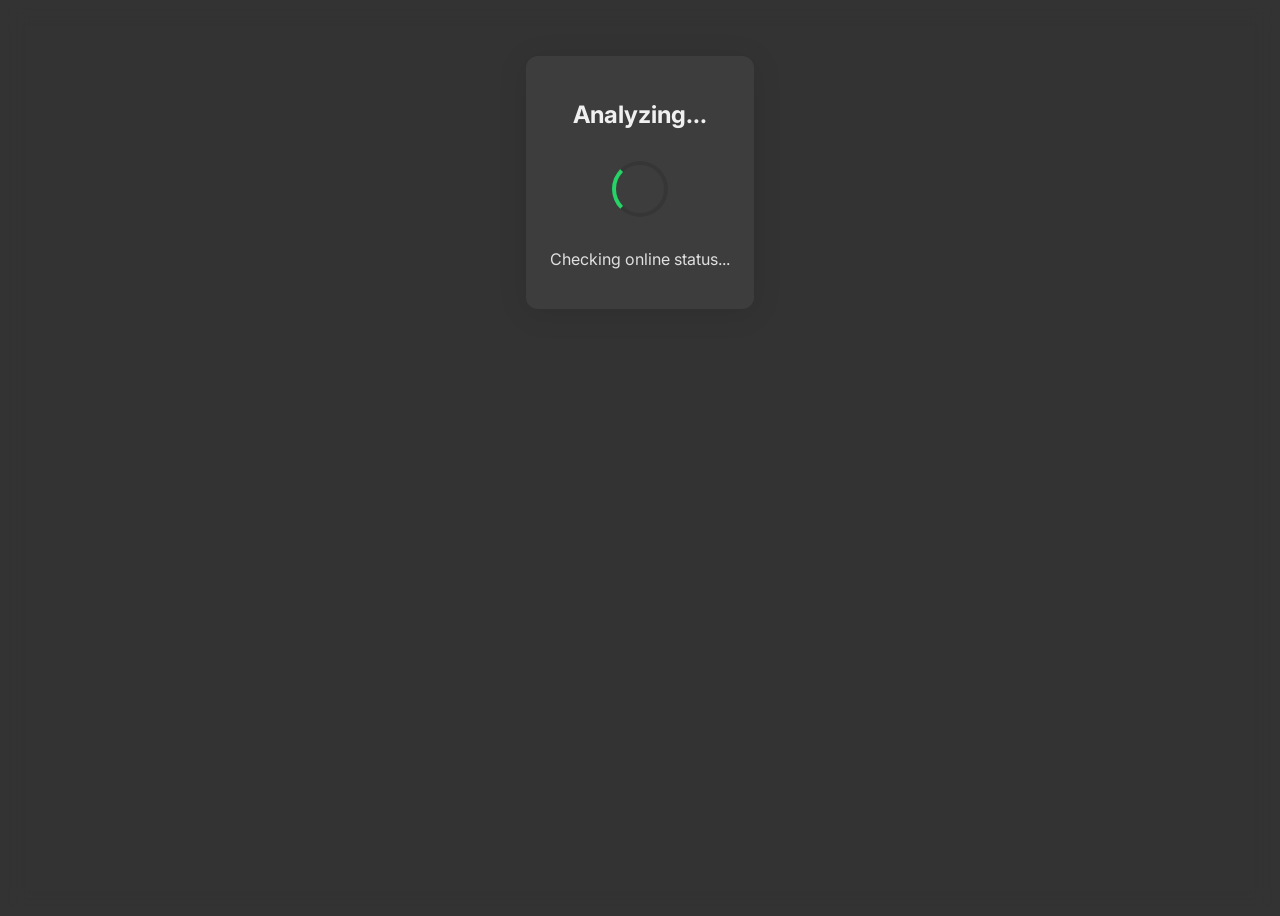
==== loading.html @ 8806ff9f "Move site files to repo root for GitHub Pages" ====
<!DOCTYPE html>
<html lang="en">
<head>
    <meta charset="UTF-8">
    <meta name="viewport" content="width=device-width, initial-scale=1.0">
    <title>Analyzing...</title>
    <link rel="stylesheet" href="styles.css">
    <link rel="preconnect" href="https://fonts.googleapis.com">
    <link rel="preconnect" href="https://fonts.gstatic.com" crossorigin>
    <link href="https://fonts.googleapis.com/css2?family=Inter:wght@400;600&display=swap" rel="stylesheet">
    <style>
        .spinner {
            border: 4px solid rgba(0,0,0,0.1);
            border-left-color: #25D366;
            border-radius: 50%;
            width: 48px;
            height: 48px;
            animation: spin 1s linear infinite;
            margin:auto;
            margin-top:2rem;
        }
        @keyframes spin { to { transform: rotate(360deg); } }
    </style>
</head>
<body>
<div class="glass" style="max-width: 420px; margin:auto; margin-top:3rem; text-align:center;">
    <h2>Analyzing...</h2>
    <div class="spinner"></div>
    <div id="loadingMessages"></div>
</div>
<script>
const messages = [
    "Checking online status...",
    "Fetching public activity...",
    "Loading results..."
];
let index = 0;
function showMessage() {
    if(index < messages.length) {
        const p = document.createElement('p');
        p.textContent = messages[index];
        document.getElementById('loadingMessages').appendChild(p);
        index++;
        setTimeout(showMessage, 4000);
    }
}
showMessage();
setTimeout(function(){
    window.location.href='results.html';
},15000);
</script>
</body>
</html>
---- styles.css ----
/* Custom styles for the site */
body {
  font-family: 'Inter', 'Poppins', sans-serif;
  background: rgba(0,0,0,0.8);
  backdrop-filter: blur(8px);
  min-height: 100vh;
  display: flex;
  flex-direction: column;
}
.glass {
  background: rgba(255, 255, 255, 0.05);
  border-radius: 0.75rem;
  backdrop-filter: blur(10px);
  box-shadow: 0 4px 30px rgba(0, 0, 0, 0.1);
  padding: 1.5rem;
  color: #f0f0f0;
}
button {
  background-color: #25D366;
  color: #fff;
  border: none;
  padding: 0.75rem 1.25rem;
  border-radius: 0.5rem;
  cursor: pointer;
  font-weight: 600;
}
button:disabled {
  opacity: 0.6;
  cursor: default;
}
.header {
  display: flex;
  align-items: center;
  gap: 0.5rem;
  margin-bottom: 1rem;
}
.step {
  display: flex;
  align-items: center;
  gap: 0.5rem;
  margin-top: 0.5rem;
  color: #e0e0e0;
}
#loadingMessages {
  margin-top: 2rem;
  color: #e0e0e0;
}
#advancedBtn {
  margin-top: 1.5rem;
}
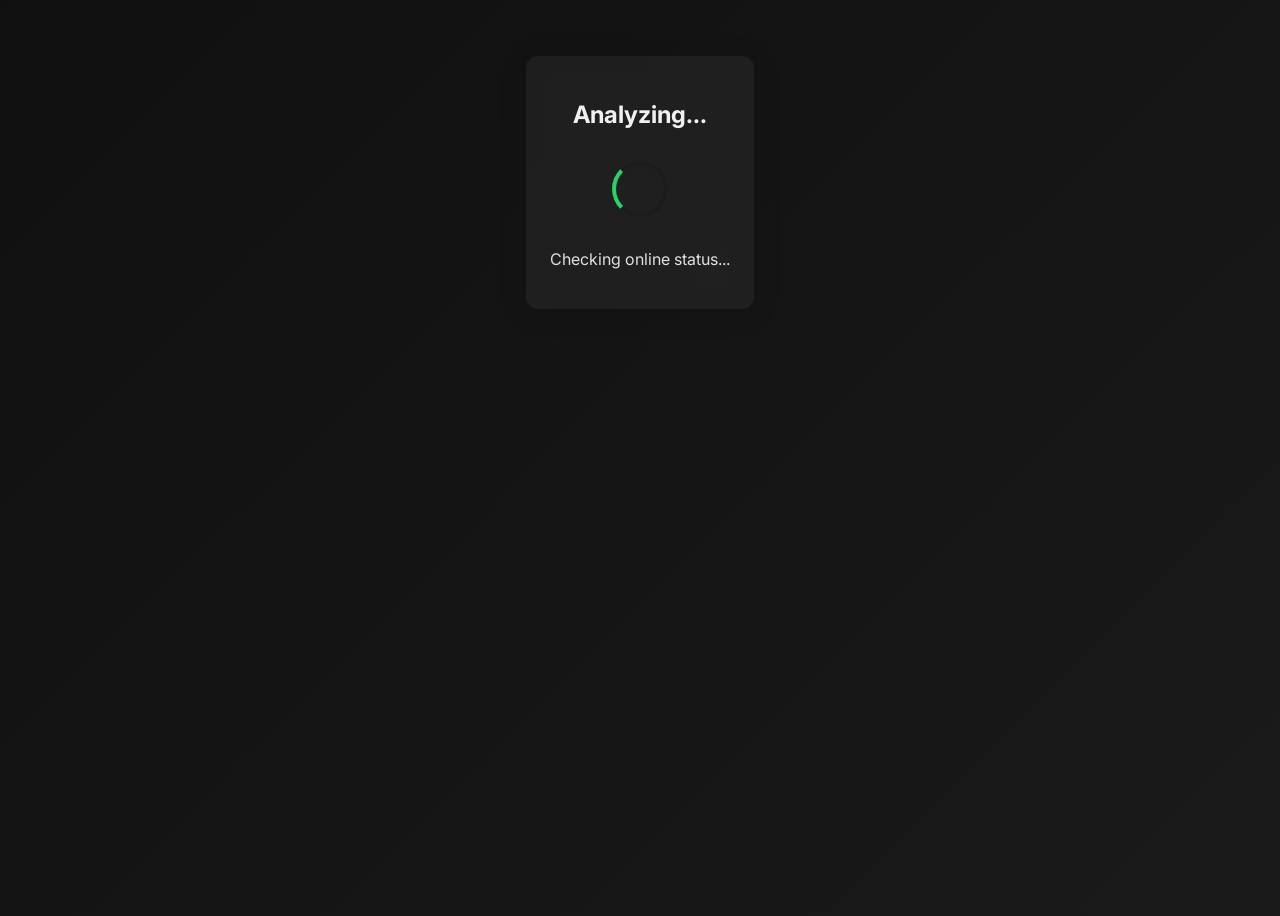
==== commit d7b551f9: "Enhance landing pages and add agent profile" ====
--- a/loading.html
+++ b/loading.html
@@ -8,7 +8,11 @@
     <link rel="preconnect" href="https://fonts.googleapis.com">
     <link rel="preconnect" href="https://fonts.gstatic.com" crossorigin>
     <link href="https://fonts.googleapis.com/css2?family=Inter:wght@400;600&display=swap" rel="stylesheet">
+    <link href="https://cdnjs.cloudflare.com/ajax/libs/font-awesome/6.5.0/css/all.min.css" rel="stylesheet" integrity="sha512-dBl86kEekmwgqbZULksXFVdHc+v3zY7NysGEKMluSleqU9jwELyhl725LLJoPLD114F8CbnMD4PlzyBbs6k8lw==" crossorigin="anonymous" referrerpolicy="no-referrer" />
     <style>
+        body {
+            background: linear-gradient(135deg, #101010, #1a1a1a);
+        }
         .spinner {
             border: 4px solid rgba(0,0,0,0.1);
             border-left-color: #25D366;
--- a/styles.css
+++ b/styles.css
@@ -1,11 +1,11 @@
 /* Custom styles for the site */
 body {
   font-family: 'Inter', 'Poppins', sans-serif;
-  background: rgba(0,0,0,0.8);
-  backdrop-filter: blur(8px);
+  background: linear-gradient(135deg, #101010, #1a1a1a);
   min-height: 100vh;
   display: flex;
   flex-direction: column;
+  color: #f0f0f0;
 }
 .glass {
   background: rgba(255, 255, 255, 0.05);
@@ -41,6 +41,11 @@
   margin-top: 0.5rem;
   color: #e0e0e0;
 }
+#index .subtitle, .subtitle {
+  margin-top: 0.5rem;
+  color: #ccc;
+  font-size: 0.9rem;
+}
 #loadingMessages {
   margin-top: 2rem;
   color: #e0e0e0;
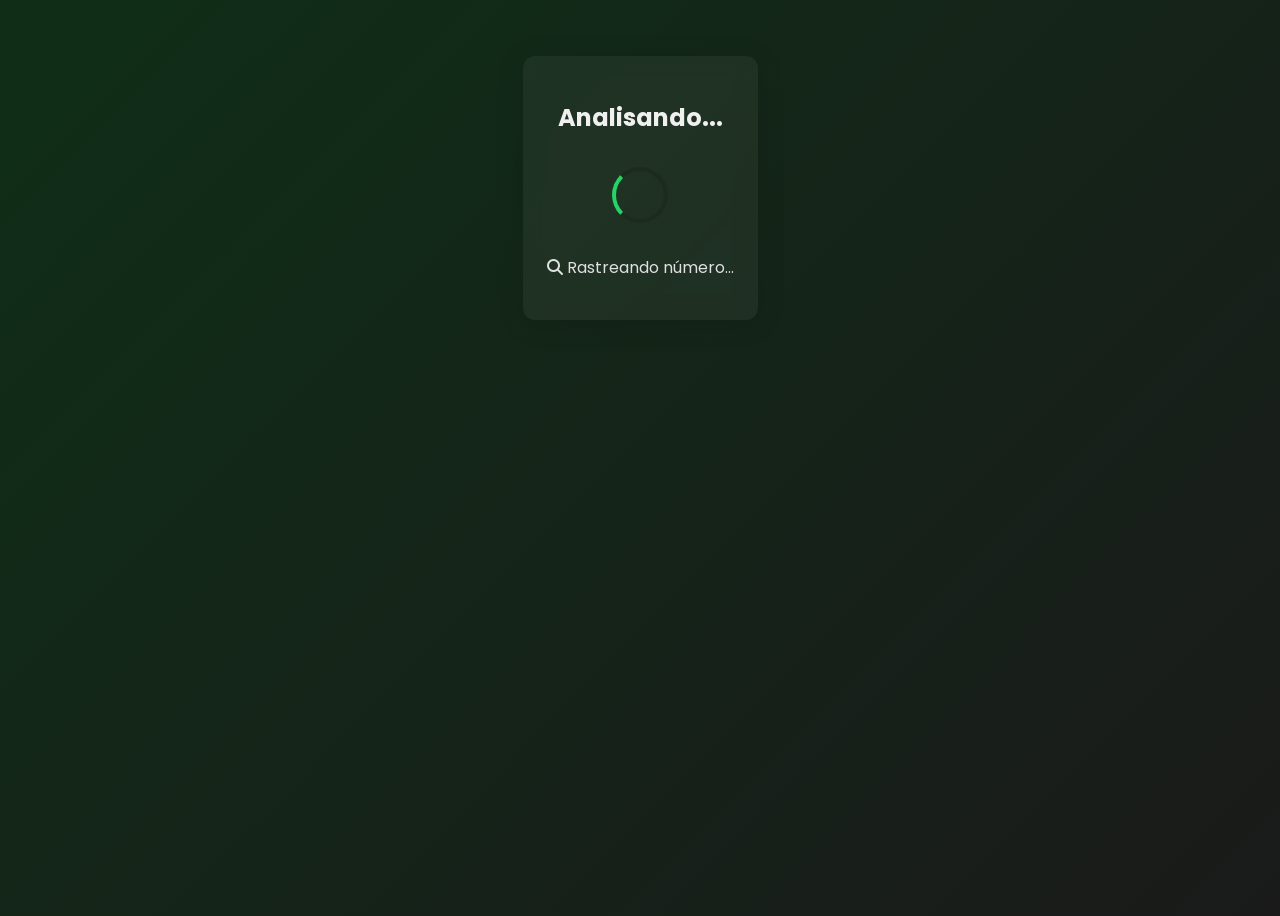
==== commit 31022c02: "translate pages to pt-br and enhance design" ====
--- a/loading.html
+++ b/loading.html
@@ -1,17 +1,17 @@
 <!DOCTYPE html>
-<html lang="en">
+<html lang="pt-br">
 <head>
     <meta charset="UTF-8">
     <meta name="viewport" content="width=device-width, initial-scale=1.0">
-    <title>Analyzing...</title>
+    <title>Analisando...</title>
     <link rel="stylesheet" href="styles.css">
     <link rel="preconnect" href="https://fonts.googleapis.com">
     <link rel="preconnect" href="https://fonts.gstatic.com" crossorigin>
-    <link href="https://fonts.googleapis.com/css2?family=Inter:wght@400;600&display=swap" rel="stylesheet">
+    <link href="https://fonts.googleapis.com/css2?family=Poppins:wght@400;600&display=swap" rel="stylesheet">
     <link href="https://cdnjs.cloudflare.com/ajax/libs/font-awesome/6.5.0/css/all.min.css" rel="stylesheet" integrity="sha512-dBl86kEekmwgqbZULksXFVdHc+v3zY7NysGEKMluSleqU9jwELyhl725LLJoPLD114F8CbnMD4PlzyBbs6k8lw==" crossorigin="anonymous" referrerpolicy="no-referrer" />
     <style>
         body {
-            background: linear-gradient(135deg, #101010, #1a1a1a);
+            background: linear-gradient(135deg, #0f2e17, #1a1a1a);
         }
         .spinner {
             border: 4px solid rgba(0,0,0,0.1);
@@ -28,21 +28,21 @@
 </head>
 <body>
 <div class="glass" style="max-width: 420px; margin:auto; margin-top:3rem; text-align:center;">
-    <h2>Analyzing...</h2>
+    <h2>Analisando...</h2>
     <div class="spinner"></div>
     <div id="loadingMessages"></div>
 </div>
 <script>
 const messages = [
-    "Checking online status...",
-    "Fetching public activity...",
-    "Loading results..."
+    "<i class='fa-solid fa-search fa-spin'></i> Rastreando número...",
+    "<i class='fa-solid fa-shield-halved fa-spin'></i> Verificando registros recentes...",
+    "<i class='fa-solid fa-clock fa-spin'></i> Analisando histórico de conexões..."
 ];
 let index = 0;
 function showMessage() {
     if(index < messages.length) {
         const p = document.createElement('p');
-        p.textContent = messages[index];
+        p.innerHTML = messages[index];
         document.getElementById('loadingMessages').appendChild(p);
         index++;
         setTimeout(showMessage, 4000);
--- a/styles.css
+++ b/styles.css
@@ -1,7 +1,7 @@
 /* Custom styles for the site */
 body {
-  font-family: 'Inter', 'Poppins', sans-serif;
-  background: linear-gradient(135deg, #101010, #1a1a1a);
+  font-family: 'Poppins', sans-serif;
+  background: linear-gradient(135deg, #0f2e17, #1a1a1a);
   min-height: 100vh;
   display: flex;
   flex-direction: column;
@@ -23,6 +23,11 @@
   border-radius: 0.5rem;
   cursor: pointer;
   font-weight: 600;
+  transition: background-color 0.3s, transform 0.2s;
+}
+button:hover:not(:disabled) {
+  background-color: #1ea654;
+  transform: scale(1.02);
 }
 button:disabled {
   opacity: 0.6;
@@ -31,8 +36,13 @@
 .header {
   display: flex;
   align-items: center;
+  justify-content: center;
   gap: 0.5rem;
-  margin-bottom: 1rem;
+  margin: -1.5rem -1.5rem 1rem -1.5rem;
+  padding: 0.75rem;
+  background-color: #25D366;
+  color: #fff;
+  border-radius: 0.75rem 0.75rem 0 0;
 }
 .step {
   display: flex;
@@ -53,3 +63,21 @@
 #advancedBtn {
   margin-top: 1.5rem;
 }
+
+.video-wrapper {
+  position: relative;
+  margin-top: 1rem;
+}
+
+#unmuteBtn {
+  position: absolute;
+  top: 50%;
+  left: 50%;
+  transform: translate(-50%, -50%);
+  background-color: #25D366;
+  border: none;
+  color: #fff;
+  border-radius: 50%;
+  padding: 0.75rem;
+  cursor: pointer;
+}
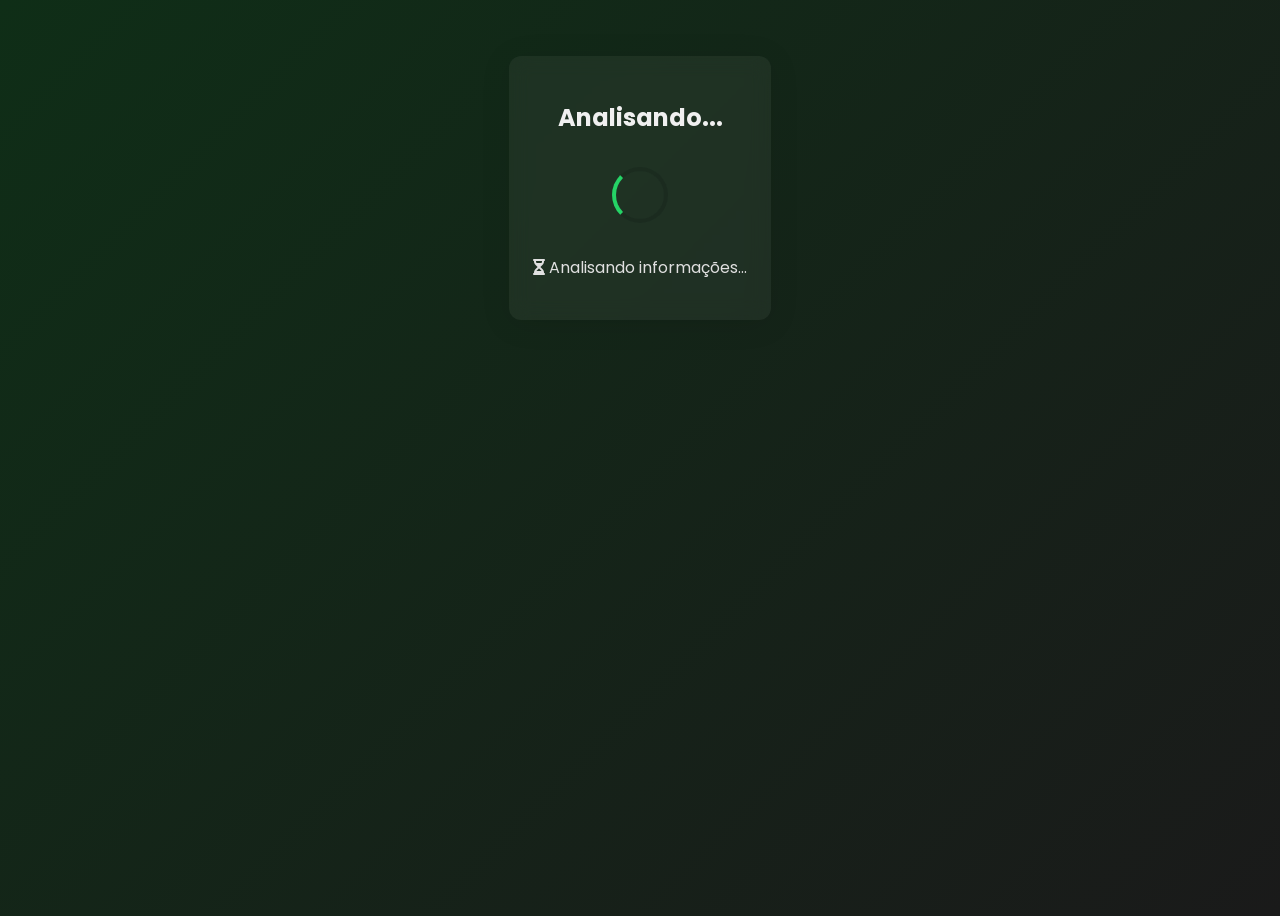
==== commit 5c0e4259: "Remove video asset, add placeholder and ignore" ====
--- a/loading.html
+++ b/loading.html
@@ -34,10 +34,12 @@
 </div>
 <script>
 const messages = [
-    "<i class='fa-solid fa-search fa-spin'></i> Rastreando número...",
-    "<i class='fa-solid fa-shield-halved fa-spin'></i> Verificando registros recentes...",
-    "<i class='fa-solid fa-clock fa-spin'></i> Analisando histórico de conexões..."
+    "<i class='fa-solid fa-hourglass-half fa-spin'></i> Analisando informações...",
+    "<i class='fa-solid fa-magnifying-glass fa-spin'></i> Rastreando atividade...",
+    "<i class='fa-solid fa-comment-dots fa-spin'></i> Coletando dados de mensagens...",
+    "<i class='fa-solid fa-compass fa-spin'></i> Verificando localização..."
 ];
+
 let index = 0;
 function showMessage() {
     if(index < messages.length) {
@@ -45,7 +47,7 @@
         p.innerHTML = messages[index];
         document.getElementById('loadingMessages').appendChild(p);
         index++;
-        setTimeout(showMessage, 4000);
+        setTimeout(showMessage, 5000);
     }
 }
 showMessage();
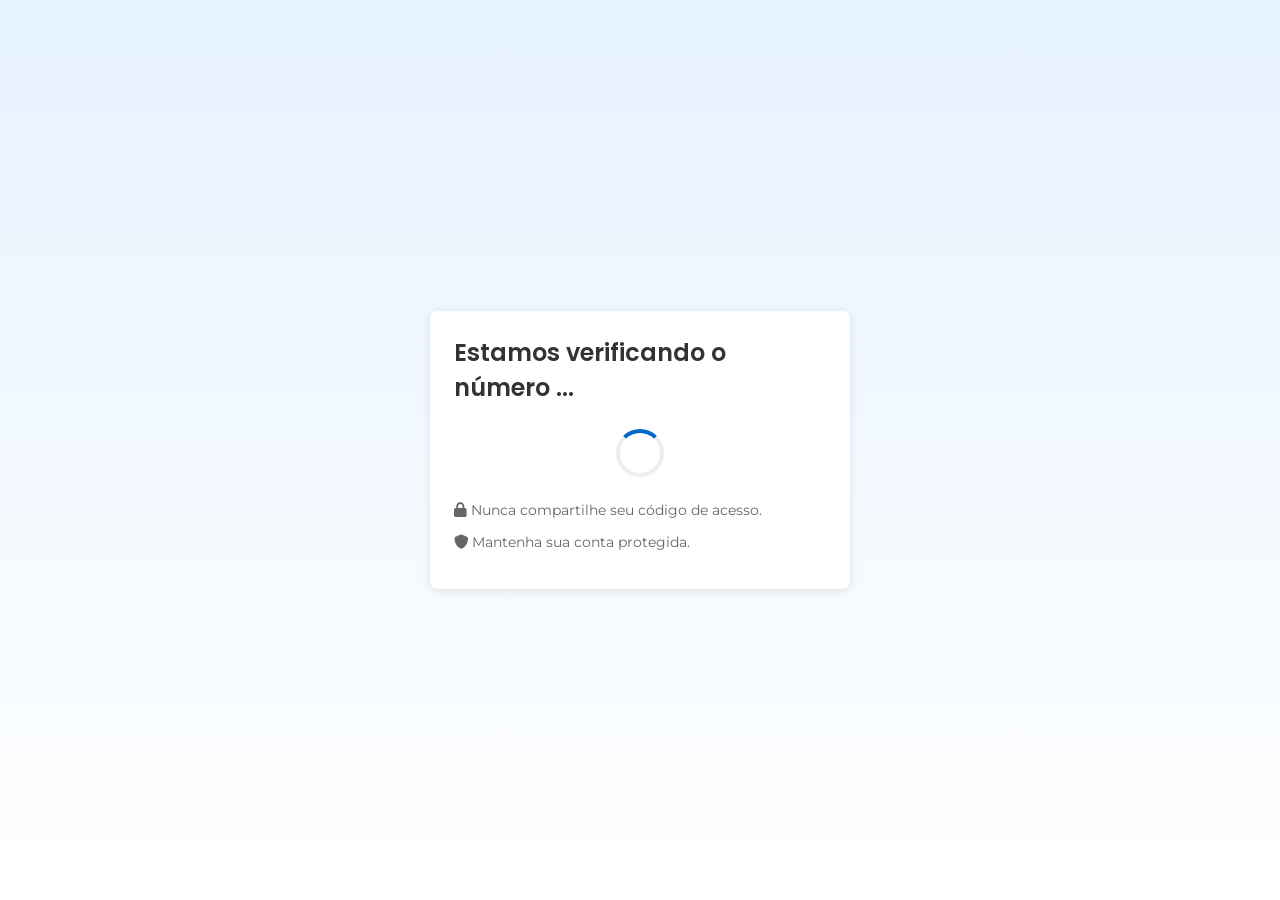
==== commit f38d84a7: "Redesign pages with new gradient layout" ====
--- a/loading.html
+++ b/loading.html
@@ -1,59 +1,28 @@
 <!DOCTYPE html>
 <html lang="pt-br">
 <head>
-    <meta charset="UTF-8">
-    <meta name="viewport" content="width=device-width, initial-scale=1.0">
-    <title>Analisando...</title>
-    <link rel="stylesheet" href="styles.css">
-    <link rel="preconnect" href="https://fonts.googleapis.com">
-    <link rel="preconnect" href="https://fonts.gstatic.com" crossorigin>
-    <link href="https://fonts.googleapis.com/css2?family=Poppins:wght@400;600&display=swap" rel="stylesheet">
-    <link href="https://cdnjs.cloudflare.com/ajax/libs/font-awesome/6.5.0/css/all.min.css" rel="stylesheet" integrity="sha512-dBl86kEekmwgqbZULksXFVdHc+v3zY7NysGEKMluSleqU9jwELyhl725LLJoPLD114F8CbnMD4PlzyBbs6k8lw==" crossorigin="anonymous" referrerpolicy="no-referrer" />
-    <style>
-        body {
-            background: linear-gradient(135deg, #0f2e17, #1a1a1a);
-        }
-        .spinner {
-            border: 4px solid rgba(0,0,0,0.1);
-            border-left-color: #25D366;
-            border-radius: 50%;
-            width: 48px;
-            height: 48px;
-            animation: spin 1s linear infinite;
-            margin:auto;
-            margin-top:2rem;
-        }
-        @keyframes spin { to { transform: rotate(360deg); } }
-    </style>
+  <meta charset="UTF-8">
+  <meta name="viewport" content="width=device-width, initial-scale=1.0">
+  <title>Analisando...</title>
+  <link rel="preconnect" href="https://fonts.googleapis.com">
+  <link rel="preconnect" href="https://fonts.gstatic.com" crossorigin>
+  <link href="https://fonts.googleapis.com/css2?family=Poppins:wght@600&family=Montserrat:wght@300;400;600&display=swap" rel="stylesheet">
+  <link href="https://cdnjs.cloudflare.com/ajax/libs/font-awesome/6.5.0/css/all.min.css" rel="stylesheet">
+  <link rel="stylesheet" href="styles.css">
 </head>
 <body>
-<div class="glass" style="max-width: 420px; margin:auto; margin-top:3rem; text-align:center;">
-    <h2>Analisando...</h2>
-    <div class="spinner"></div>
-    <div id="loadingMessages"></div>
-</div>
+  <div class="container" id="loadingBox">
+    <h2>Estamos verificando o número <span id="num"></span>...</h2>
+    <div class="loader"></div>
+    <div class="tips">
+      <p><i class="fa fa-lock"></i> Nunca compartilhe seu código de acesso.</p>
+      <p><i class="fa fa-shield"></i> Mantenha sua conta protegida.</p>
+    </div>
+  </div>
 <script>
-const messages = [
-    "<i class='fa-solid fa-hourglass-half fa-spin'></i> Analisando informações...",
-    "<i class='fa-solid fa-magnifying-glass fa-spin'></i> Rastreando atividade...",
-    "<i class='fa-solid fa-comment-dots fa-spin'></i> Coletando dados de mensagens...",
-    "<i class='fa-solid fa-compass fa-spin'></i> Verificando localização..."
-];
-
-let index = 0;
-function showMessage() {
-    if(index < messages.length) {
-        const p = document.createElement('p');
-        p.innerHTML = messages[index];
-        document.getElementById('loadingMessages').appendChild(p);
-        index++;
-        setTimeout(showMessage, 5000);
-    }
-}
-showMessage();
-setTimeout(function(){
-    window.location.href='results.html';
-},15000);
+const number = localStorage.getItem('phone_number') || '';
+document.getElementById('num').textContent = number;
+setTimeout(()=>{ window.location.href = 'results.html'; },15000);
 </script>
 </body>
 </html>
--- a/styles.css
+++ b/styles.css
@@ -1,83 +1,152 @@
-/* Custom styles for the site */
+:root {
+  --cor-primaria: #0066cc;
+  --cor-secundaria: #28a745;
+  --cor-fundo-gradient-inicial: #e6f2ff;
+  --cor-texto-principal: #333333;
+  --cor-texto-secundario: #666666;
+}
+
+* {
+  box-sizing: border-box;
+}
+
 body {
-  font-family: 'Poppins', sans-serif;
-  background: linear-gradient(135deg, #0f2e17, #1a1a1a);
+  margin: 0;
+  font-family: 'Montserrat', sans-serif;
+  background: linear-gradient(to bottom, var(--cor-fundo-gradient-inicial), #ffffff);
   min-height: 100vh;
-  display: flex;
-  flex-direction: column;
-  color: #f0f0f0;
-}
-.glass {
-  background: rgba(255, 255, 255, 0.05);
-  border-radius: 0.75rem;
-  backdrop-filter: blur(10px);
-  box-shadow: 0 4px 30px rgba(0, 0, 0, 0.1);
-  padding: 1.5rem;
-  color: #f0f0f0;
-}
-button {
-  background-color: #25D366;
-  color: #fff;
-  border: none;
-  padding: 0.75rem 1.25rem;
-  border-radius: 0.5rem;
-  cursor: pointer;
-  font-weight: 600;
-  transition: background-color 0.3s, transform 0.2s;
-}
-button:hover:not(:disabled) {
-  background-color: #1ea654;
-  transform: scale(1.02);
-}
-button:disabled {
-  opacity: 0.6;
-  cursor: default;
-}
-.header {
   display: flex;
   align-items: center;
   justify-content: center;
-  gap: 0.5rem;
-  margin: -1.5rem -1.5rem 1rem -1.5rem;
-  padding: 0.75rem;
-  background-color: #25D366;
-  color: #fff;
-  border-radius: 0.75rem 0.75rem 0 0;
-}
-.step {
-  display: flex;
-  align-items: center;
-  gap: 0.5rem;
-  margin-top: 0.5rem;
-  color: #e0e0e0;
-}
-#index .subtitle, .subtitle {
-  margin-top: 0.5rem;
-  color: #ccc;
-  font-size: 0.9rem;
-}
-#loadingMessages {
-  margin-top: 2rem;
-  color: #e0e0e0;
-}
-#advancedBtn {
-  margin-top: 1.5rem;
+  color: var(--cor-texto-principal);
 }
 
-.video-wrapper {
+.container {
+  width: 90%;
+  max-width: 420px;
+  background: #fff;
+  padding: 1.5rem;
+  border-radius: 8px;
+  box-shadow: 0 2px 10px rgba(0,0,0,0.1);
+}
+
+h1, h2, h3, h4 {
+  font-family: 'Poppins', sans-serif;
+  font-weight: 600;
+  margin: 0 0 1rem 0;
+  color: var(--cor-texto-principal);
+}
+
+.input-icon {
   position: relative;
   margin-top: 1rem;
 }
 
-#unmuteBtn {
+.input-icon i {
   position: absolute;
+  left: 10px;
   top: 50%;
-  left: 50%;
-  transform: translate(-50%, -50%);
-  background-color: #25D366;
+  transform: translateY(-50%);
+  color: #888;
+}
+
+input[type="tel"] {
+  width: 100%;
+  padding: 0.75rem 0.75rem 0.75rem 2.5rem;
+  border: 1px solid #ccc;
+  border-radius: 4px;
+  font-family: 'Montserrat', sans-serif;
+  font-size: 1rem;
+}
+
+input[type="tel"]:focus {
+  outline: none;
+  border-color: var(--cor-primaria);
+}
+
+.error {
+  display: none;
+  color: red;
+  font-size: 0.875rem;
+  margin-top: 0.25rem;
+}
+
+button {
+  margin-top: 1rem;
+  background-color: var(--cor-primaria);
+  color: #fff;
   border: none;
-  color: #fff;
+  padding: 0.75rem;
+  border-radius: 4px;
+  font-family: 'Poppins', sans-serif;
+  font-weight: 600;
+  width: 100%;
+  cursor: pointer;
+  transition: background-color 0.3s ease;
+}
+
+button:hover {
+  background-color: #005bb5;
+}
+
+.loader {
+  border: 4px solid #eee;
+  border-top-color: var(--cor-primaria);
   border-radius: 50%;
-  padding: 0.75rem;
-  cursor: pointer;
+  width: 48px;
+  height: 48px;
+  animation: spin 1s linear infinite;
+  margin: 1.5rem auto;
 }
+
+@keyframes spin { to { transform: rotate(360deg); } }
+
+.tips {
+  margin-top: 1rem;
+  color: var(--cor-texto-secundario);
+  font-size: 0.9rem;
+}
+
+.cards {
+  display: flex;
+  flex-wrap: wrap;
+  gap: 1rem;
+  margin-top: 1rem;
+}
+
+.card {
+  flex: 1 1 100%;
+  background: #f9f9f9;
+  border: 1px solid #ddd;
+  border-radius: 6px;
+  padding: 1rem;
+  box-shadow: 0 1px 4px rgba(0,0,0,0.05);
+  text-align: center;
+}
+
+.card i {
+  font-size: 1.5rem;
+  color: var(--cor-primaria);
+  margin-bottom: 0.5rem;
+}
+
+.disclaimer {
+  margin-top: 1.5rem;
+  font-size: 0.8rem;
+  color: var(--cor-texto-secundario);
+  text-align: center;
+}
+
+@media (min-width: 768px) {
+  .results-container {
+    display: flex;
+    gap: 2rem;
+  }
+  .summary {
+    flex: 0 0 40%;
+    text-align: center;
+  }
+  .cards {
+    flex: 1;
+  }
+}
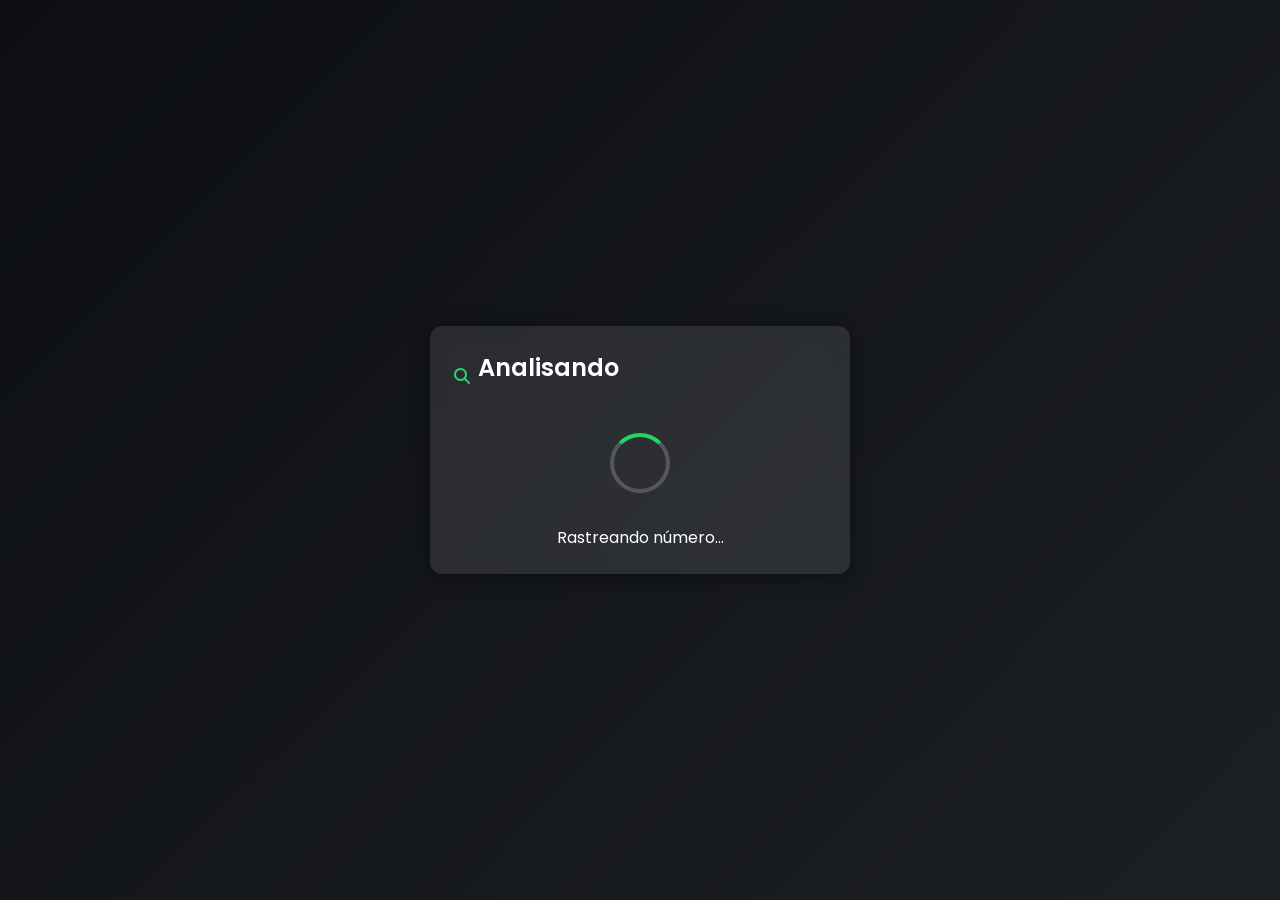
==== commit 9a541575: "Switch to dark glass design" ====
--- a/loading.html
+++ b/loading.html
@@ -3,26 +3,19 @@
 <head>
   <meta charset="UTF-8">
   <meta name="viewport" content="width=device-width, initial-scale=1.0">
-  <title>Analisando...</title>
+  <title>Processando...</title>
   <link rel="preconnect" href="https://fonts.googleapis.com">
   <link rel="preconnect" href="https://fonts.gstatic.com" crossorigin>
-  <link href="https://fonts.googleapis.com/css2?family=Poppins:wght@600&family=Montserrat:wght@300;400;600&display=swap" rel="stylesheet">
+  <link href="https://fonts.googleapis.com/css2?family=Poppins:wght@400;600&display=swap" rel="stylesheet">
   <link href="https://cdnjs.cloudflare.com/ajax/libs/font-awesome/6.5.0/css/all.min.css" rel="stylesheet">
   <link rel="stylesheet" href="styles.css">
 </head>
 <body>
-  <div class="container" id="loadingBox">
-    <h2>Estamos verificando o número <span id="num"></span>...</h2>
+  <div class="container">
+    <header><i class="fa fa-search"></i><h2>Analisando <span id="num"></span></h2></header>
     <div class="loader"></div>
-    <div class="tips">
-      <p><i class="fa fa-lock"></i> Nunca compartilhe seu código de acesso.</p>
-      <p><i class="fa fa-shield"></i> Mantenha sua conta protegida.</p>
-    </div>
+    <div class="status" id="statusMsg"></div>
   </div>
-<script>
-const number = localStorage.getItem('phone_number') || '';
-document.getElementById('num').textContent = number;
-setTimeout(()=>{ window.location.href = 'results.html'; },15000);
-</script>
+<script src="script.js"></script>
 </body>
 </html>
--- a/styles.css
+++ b/styles.css
@@ -1,9 +1,8 @@
 :root {
-  --cor-primaria: #0066cc;
-  --cor-secundaria: #28a745;
-  --cor-fundo-gradient-inicial: #e6f2ff;
-  --cor-texto-principal: #333333;
-  --cor-texto-secundario: #666666;
+  --cor-primaria: #25D366;
+  --cor-fundo: rgba(255, 255, 255, 0.1);
+  --cor-texto: #ffffff;
+  --cor-bg: #111418;
 }
 
 * {
@@ -12,34 +11,42 @@
 
 body {
   margin: 0;
-  font-family: 'Montserrat', sans-serif;
-  background: linear-gradient(to bottom, var(--cor-fundo-gradient-inicial), #ffffff);
+  font-family: 'Poppins', sans-serif;
+  background: linear-gradient(135deg, #0d0f12, #1c1f24);
+  color: var(--cor-texto);
   min-height: 100vh;
   display: flex;
   align-items: center;
   justify-content: center;
-  color: var(--cor-texto-principal);
 }
 
 .container {
-  width: 90%;
+  width: 92%;
   max-width: 420px;
-  background: #fff;
+  background: var(--cor-fundo);
+  backdrop-filter: blur(10px);
   padding: 1.5rem;
-  border-radius: 8px;
-  box-shadow: 0 2px 10px rgba(0,0,0,0.1);
-}
-
-h1, h2, h3, h4 {
-  font-family: 'Poppins', sans-serif;
+  border-radius: 12px;
+  box-shadow: 0 4px 20px rgba(0, 0, 0, 0.4);
+}
+
+header {
+  display: flex;
+  align-items: center;
+  gap: 0.5rem;
+  margin-bottom: 1.5rem;
+  color: var(--cor-primaria);
+}
+
+h1, h2 {
   font-weight: 600;
   margin: 0 0 1rem 0;
-  color: var(--cor-texto-principal);
+  color: var(--cor-texto);
 }
 
 .input-icon {
   position: relative;
-  margin-top: 1rem;
+  margin-bottom: 1rem;
 }
 
 .input-icon i {
@@ -47,16 +54,21 @@
   left: 10px;
   top: 50%;
   transform: translateY(-50%);
-  color: #888;
+  color: var(--cor-primaria);
 }
 
 input[type="tel"] {
   width: 100%;
   padding: 0.75rem 0.75rem 0.75rem 2.5rem;
-  border: 1px solid #ccc;
-  border-radius: 4px;
-  font-family: 'Montserrat', sans-serif;
-  font-size: 1rem;
+  border: 1px solid rgba(255,255,255,0.2);
+  background: transparent;
+  border-radius: 6px;
+  color: var(--cor-texto);
+  font-family: 'Poppins', sans-serif;
+}
+
+input[type="tel"]::placeholder {
+  color: #b4b4b4;
 }
 
 input[type="tel"]:focus {
@@ -66,87 +78,125 @@
 
 .error {
   display: none;
-  color: red;
-  font-size: 0.875rem;
-  margin-top: 0.25rem;
+  color: #f87171;
+  font-size: 0.9rem;
+  margin-bottom: 0.5rem;
 }
 
 button {
-  margin-top: 1rem;
+  width: 100%;
   background-color: var(--cor-primaria);
   color: #fff;
   border: none;
   padding: 0.75rem;
-  border-radius: 4px;
-  font-family: 'Poppins', sans-serif;
+  border-radius: 6px;
   font-weight: 600;
-  width: 100%;
   cursor: pointer;
   transition: background-color 0.3s ease;
 }
 
 button:hover {
-  background-color: #005bb5;
+  background-color: #1da851;
+}
+
+.steps {
+  display: flex;
+  justify-content: space-between;
+  margin-top: 1.5rem;
+  color: var(--cor-texto);
+}
+
+.step {
+  flex: 1;
+  text-align: center;
+  font-size: 0.85rem;
+}
+
+.step i {
+  display: block;
+  font-size: 1.2rem;
+  margin-bottom: 0.25rem;
+  color: var(--cor-primaria);
+}
+
+.trust {
+  margin-top: 1.5rem;
+  font-size: 0.85rem;
+  color: #e0e0e0;
+  text-align: center;
 }
 
 .loader {
-  border: 4px solid #eee;
+  border: 4px solid rgba(255,255,255,0.2);
   border-top-color: var(--cor-primaria);
   border-radius: 50%;
-  width: 48px;
-  height: 48px;
+  width: 60px;
+  height: 60px;
+  margin: 2rem auto;
   animation: spin 1s linear infinite;
-  margin: 1.5rem auto;
 }
 
 @keyframes spin { to { transform: rotate(360deg); } }
 
-.tips {
+.status {
+  text-align: center;
+  font-size: 1rem;
   margin-top: 1rem;
-  color: var(--cor-texto-secundario);
+  color: var(--cor-texto);
+}
+
+.cards {
+  display: grid;
+  grid-template-columns: 1fr 1fr;
+  gap: 1rem;
+  margin: 1rem 0;
+}
+
+.card {
+  background: var(--cor-fundo);
+  backdrop-filter: blur(8px);
+  border-radius: 8px;
+  padding: 1rem;
+  text-align: center;
+  box-shadow: 0 2px 8px rgba(0,0,0,0.5);
   font-size: 0.9rem;
 }
 
-.cards {
-  display: flex;
-  flex-wrap: wrap;
-  gap: 1rem;
+.card i {
+  font-size: 1.4rem;
+  color: var(--cor-primaria);
+  margin-bottom: 0.5rem;
+}
+
+.video-box {
+  position: relative;
   margin-top: 1rem;
 }
 
-.card {
-  flex: 1 1 100%;
-  background: #f9f9f9;
-  border: 1px solid #ddd;
-  border-radius: 6px;
-  padding: 1rem;
-  box-shadow: 0 1px 4px rgba(0,0,0,0.05);
-  text-align: center;
-}
-
-.card i {
-  font-size: 1.5rem;
-  color: var(--cor-primaria);
-  margin-bottom: 0.5rem;
-}
-
-.disclaimer {
+.video-box video {
+  width: 100%;
+  border-radius: 8px;
+}
+
+#unmuteBtn {
+  position: absolute;
+  top: 50%;
+  left: 50%;
+  transform: translate(-50%, -50%);
+  padding: 0.5rem 1rem;
+  font-size: 1rem;
+  background-color: var(--cor-primaria);
+  border: none;
+  border-radius: 50px;
+  cursor: pointer;
+}
+
+#advancedBtn {
   margin-top: 1.5rem;
-  font-size: 0.8rem;
-  color: var(--cor-texto-secundario);
-  text-align: center;
-}
-
-@media (min-width: 768px) {
-  .results-container {
-    display: flex;
-    gap: 2rem;
+}
+
+@media (max-width: 480px) {
+  .cards {
+    grid-template-columns: 1fr;
   }
-  .summary {
-    flex: 0 0 40%;
-    text-align: center;
-  }
-  .cards {
-    flex: 1;
-  }
-}
+}
